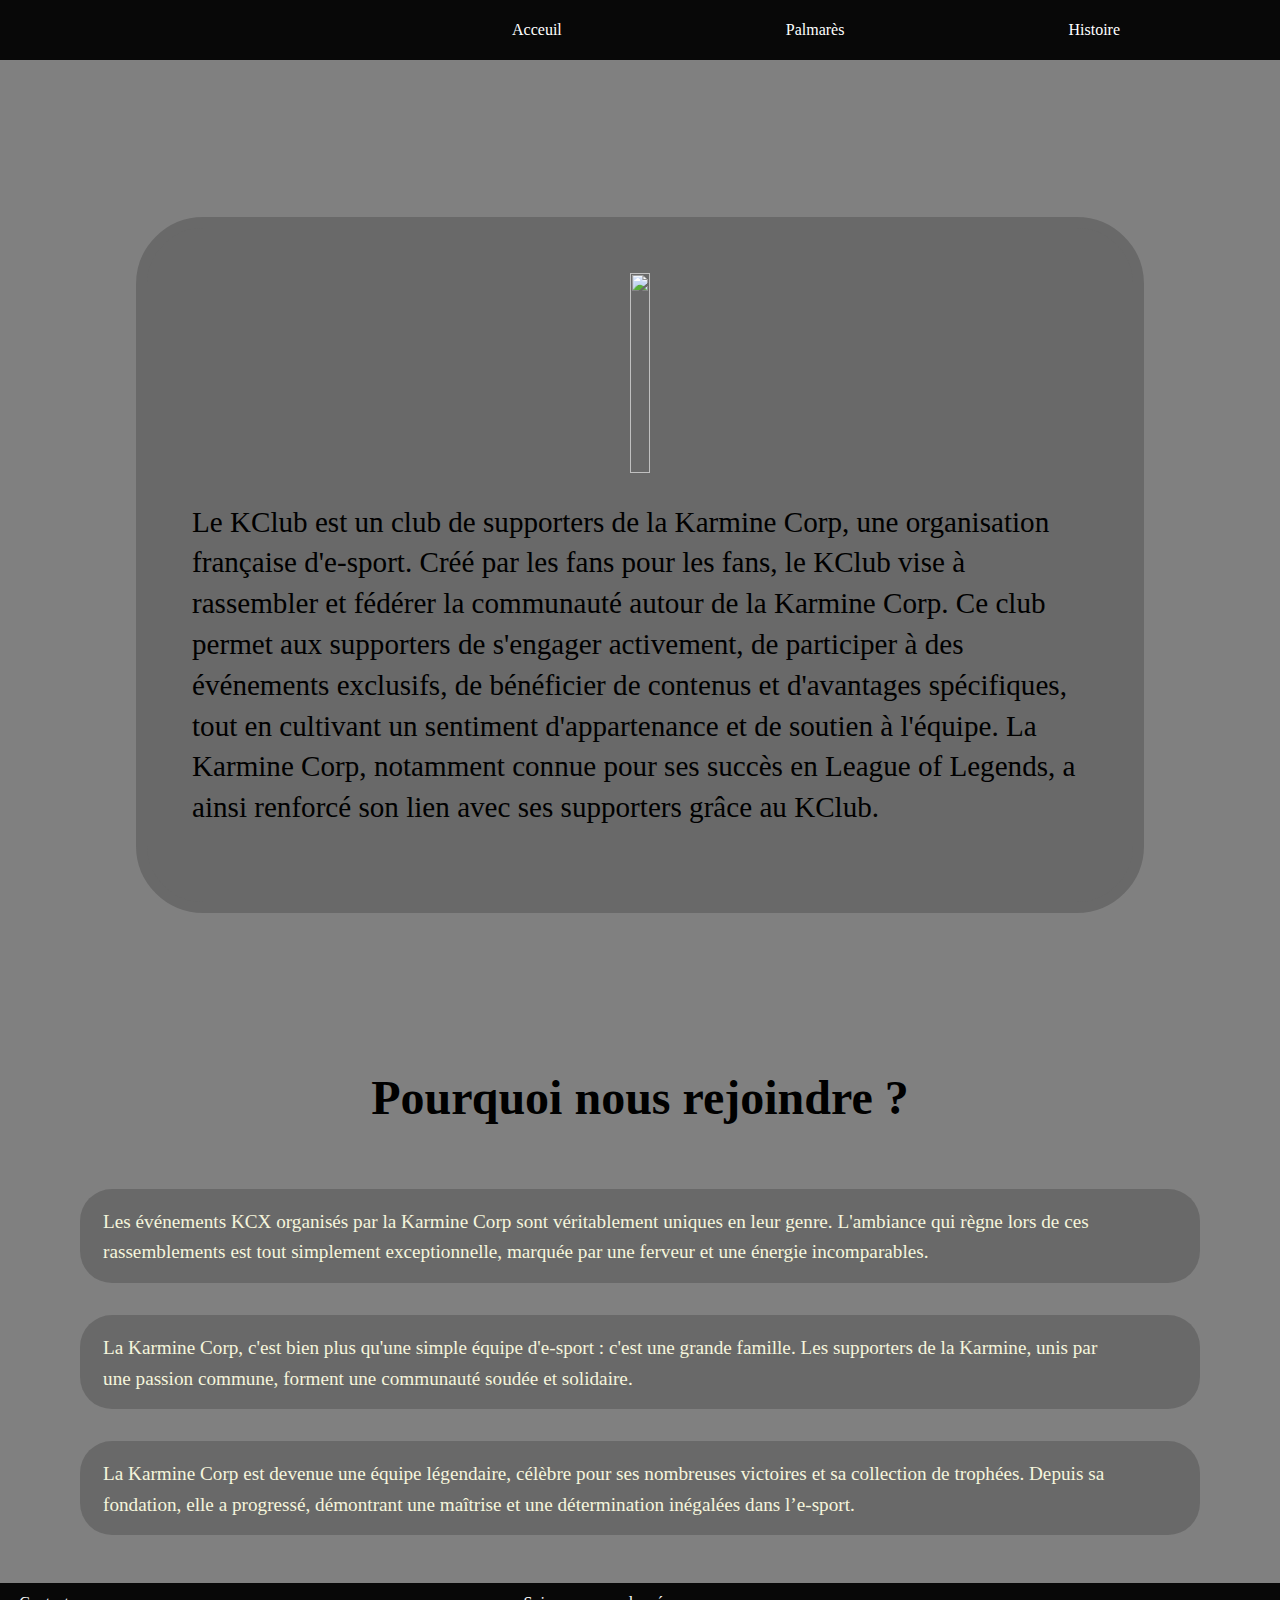
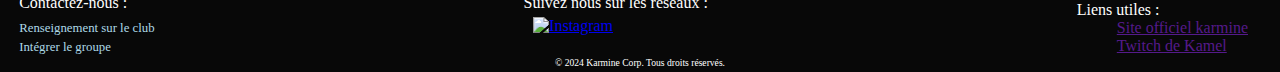
==== index.html @ 14dcd57f "Add files via upload" ====
<!DOCTYPE html>
<html lang="fr">
    <head>
        <meta charset="UTF-8">
        <meta name="viewport" content="width=device-width, initial-scale=1.0">
        <link rel="stylesheet" href="index.css" >
        <title>Document</title>
    </head>
    <body>
        <header>
            <h1>
                <img id="Logo" src="Image/Index/KarmineLogo.png" alt="">
            </h1>
            <nav>
                <a class="navMid" href="index.html">Acceuil</a>
                <a class="navMid" href="palmares.html">Palmarès</a>
                <a class="navMid" href="histoire.html">Histoire</a>
            </nav>
        </header>
        <main>
            <div id="information">
                <img src="Image/Index/KarmineLogo.png" alt="">
                <p>
                    Le KClub est un club de supporters de la Karmine Corp, une organisation française d'e-sport. 
                    Créé par les fans pour les fans, le KClub vise à rassembler et fédérer la communauté autour de la Karmine Corp. 
                    Ce club permet aux supporters de s'engager activement, de participer à des événements exclusifs, de bénéficier de contenus et d'avantages spécifiques, tout en cultivant un sentiment d'appartenance et de soutien à l'équipe. 
                    La Karmine Corp, notamment connue pour ses succès en League of Legends, a ainsi renforcé son lien avec ses supporters grâce au KClub.

                </p>
            </div>
            <h1>Pourquoi nous rejoindre ?</h1>
            <div id="presentation">
                <article>
                    <figure>
                        <img class="illustrations" src="Image/Index/KCX3-Ambiance.avif" alt="">
                    </figure>
                    <p>
                        Les événements KCX organisés par la Karmine Corp sont véritablement uniques en leur genre. L'ambiance qui règne lors de ces rassemblements est tout simplement exceptionnelle, marquée par une ferveur et une énergie incomparables. 
                    </p>
                    <details>
                        <summary>Voir plus</summary>
                        Les fans de la Karmine Corp se rassemblent par milliers, créant une atmosphère électrique et festive qui transcende les limites habituelles des événements e-sport.

                        Chaque détail est soigneusement pensé pour offrir une expérience inoubliable. Des animations spectaculaires, des shows de haute qualité et une organisation impeccable font des KCX des moments inégalés dans le monde de l'e-sport. Aucun autre club n'arrive à orchestrer des événements d'une telle envergure et avec une telle maîtrise.
                        
                        Que ce soit par l'engagement des supporters, l'enthousiasme des joueurs ou l'excellence de la production, les KCX se démarquent par leur capacité à fédérer et à enthousiasmer. Les fans repartent toujours avec des souvenirs mémorables et une seule envie : assister au prochain événement pour revivre cette ambiance unique.
                        
                        En somme, la Karmine Corp ne se contente pas d'organiser des événements, elle crée des expériences qui marquent les esprits et établissent de nouveaux standards dans le domaine. Aucun autre club ne peut prétendre offrir une telle intensité et une telle qualité dans ses rassemblements, faisant des KCX une référence absolue dans l'univers de l'e-sport.
                    </details>
                </article>
                <article>
                    <figure>
                        <img class="illustrations" src="Image/Index/KCX3.jpeg" alt="">
                    </figure>
                    <p>
                        La Karmine Corp, c'est bien plus qu'une simple équipe d'e-sport : c'est une grande famille. Les supporters de la Karmine, unis par une passion commune, forment une communauté soudée et solidaire. 
                    </p>
                    <details>
                        <summary>Voir plus</summary>
                        Que ce soit dans la victoire ou dans la défaite, les fans de la Karmine Corp se tiennent toujours ensemble, incarnant des valeurs de fidélité et de soutien mutuel.

                        L'esprit de famille qui règne au sein de la Karmine Corp se manifeste dans chaque interaction, chaque rassemblement et chaque événement. Les supporters partagent des moments forts, célèbrent ensemble les victoires éclatantes et se réconfortent mutuellement dans les moments de défaite. Cette solidarité inébranlable est la clé de la force et de la résilience de la communauté Karmine.
                        
                        Les liens entre les membres de cette grande famille se tissent lors des KCX et se renforcent à chaque match et à chaque rencontre. La Karmine Corp a su créer un environnement où chaque supporter se sent chez lui, entouré de personnes qui partagent les mêmes valeurs et la même passion.
                        
                        Ensemble, les supporters de la Karmine Corp forment un bloc uni, prêt à tout pour soutenir leur équipe. Cette union fait la force de la Karmine, démontrant que, au-delà des résultats sportifs, c'est la camaraderie et la fraternité qui définissent véritablement ce club unique. La Karmine Corp est et restera une grande famille, unie par un amour indéfectible pour le jeu et pour les uns les autres.
                    </details>
                </article>
                <article>
                    <figure>
                        <img class="illustrations" src="Image/Index/Trophée.jpeg" alt="">
                    </figure>
                    <p>
                        La Karmine Corp est devenue une équipe légendaire, célèbre pour ses nombreuses victoires et sa collection de trophées. Depuis sa fondation, elle a progressé, démontrant une maîtrise et une détermination inégalées dans l’e-sport.
                    </p>
                    <details>
                        <summary>Voir plus</summary>

                        Chaque compétition voit la Karmine Corp se distinguer par son jeu exceptionnel, sa stratégie impeccable et son esprit combatif. Les joueurs, véritablement passionnés et talentueux, donnent le meilleur d'eux-mêmes à chaque match, assurant des performances de haut niveau qui mènent l'équipe à la victoire. Cette excellence continue a permis à la Karmine de remporter de nombreux titres prestigieux et de s'inscrire durablement au sommet de l'e-sport.

                        La vitrine des trophées de la Karmine Corp ne cesse de se remplir, témoignant de l'incroyable parcours de l'équipe. Des championnats nationaux aux compétitions internationales, la Karmine a su s'imposer comme une force incontournable, accumulant les distinctions et consolidant sa réputation d'équipe victorieuse.

                        Ce succès n'est pas seulement le résultat du talent individuel, mais aussi d'une cohésion d'équipe exemplaire et d'une organisation sans faille. Chaque membre, du joueur au staff, contribue à cette dynamique de victoire, faisant de la Karmine Corp une équipe redoutée et respectée par ses adversaires.

                        En somme, la Karmine Corp est synonyme de succès et de trophées. Elle continue de faire rêver ses supporters et d'inspirer le respect dans le monde de l'e-sport par ses performances remarquables et son palmarès impressionnant. La Karmine est une équipe qui gagne, et elle ne cesse de le prouver à chaque compétition.
                    </details>
                </article>
            </div>
        </main>
        <footer>
            <div id="basDePage">
                <div id="contact">
                    <p>Contactez-nous : </p>
                    <a href="mailto:liviocrd@icloud.com">Renseignement sur le club</a>
                    <a href="mailto:livio.cardinal@std.heh.be">Intégrer le groupe</a>
                </div>
                <div id="reseaux">
                    <p>Suivez nous sur les réseaux : </p>
                    <a href="https://www.instagram.com/?hl=fr"><img src="Image/Réseaux/Instagram.png" alt="Instagram"></a>
                    <a><img src="Image/Réseaux/X.png" alt=""></a>
                    <a><img src="Image/Réseaux/Youtube.png" alt=""></a>
                    <a><img src="Image/Réseaux/TikTok.png" alt=""></a>
                </div>
                <div id="lienExterne">
                    <p>Liens utiles :</p>
                    <ul>
                        <li><a href="">Site officiel karmine</a></li>
                        <li><a href="">Twitch de Kamel</a></li>
                    </ul>
                </div>
            </div>
            <p id="droit">&copy; 2024 Karmine Corp. Tous droits réservés.</p>
        </footer>
    </body>
</html>
---- index.css ----
html{
    background-color: grey;
}

body{
    margin: 0;
}

header{
    display: flex;
    align-items: center;
    background-color: #080808;
    overflow: hidden;
    height: 60px;
    justify-content: space-between;
}

#Logo{
    display: flex;
    height: 60px;
    padding: 0 0 0 3em;
}

nav{
    height: 100%;
    padding-right: 3em;
    display: flex;
}

nav a{
    display: flex;
    padding: 0 7em;;
    align-items: center;
    text-decoration: none;
    color:white;
}

nav a:hover{
    background-color: #414141;
}

#information{
    display: flex;
    margin: 7em auto;
    border: 0.5em solid #696969;
    background-color: #696969;
    padding: 2em;
    max-width: 70%;
    flex-direction: row; 
    border-radius: 3em;
}

#information img{
    padding-right: 7em;
    width:min-content;
}

#information p{
    font-size: 1.7em;
    line-height: 1.4em;
}

h1{
    text-align: center;
    font-size: 3em;
}

#presentation{
    padding: 2em 2em 0 2em;
    display: grid;
    grid-template-columns: 1fr 1fr 1fr;
    gap: 2em;
}

figure{
    text-align: center;
    margin: 0;
    width: auto;
}

article{
    background-color: #696969;
    border-radius: 2em;
    margin: 0 0 1.5em 0
}

article p {
    font-size: 1.2em;
    line-height: 1.6em;
    color: #080184;
    width: 90%;
    margin: 0 0 0 1.2em;
    border-radius: 2em;
}

.illustrations{
    width: 100%;
    border-top-left-radius: 2em;
    border-top-right-radius: 2em;
}

details{
    color: #a3a1c9;
    padding: 0 1.3em 0.8em 1.3em ;
    font-size: 1.15em;
    line-height: 1.15em;
}

summary{
    color: black;
    text-decoration: underline;
    margin: 0 0 1.3em 1.3em;
}

#basDePage{
    display: flex;
    justify-content: space-between;
}

#contact{
    display: flex;
    flex-direction: column;
    padding: 0 0 0 1.2em;
}

#contact a{
    font-size: 0.8em;
    text-decoration: none;
    line-height: 1.5em;
    color: lightblue;
}

#contact p {
    font-size: 1.23em;
    padding: 0.7em 0 0 0;
    margin: 0 0 0.4em 0;
}

#reseaux p{
    margin: 0;
    padding: 0.7em 0 0.3em 0;
    text-align: center;
    font-size: 1.3em;
}

#reseaux a{
    padding: 0 0.6em 0 0.6em;
    display: inline-block;
}

#reseaux img{
    height: 3empx;
}

#lienExterne{
    padding: 0.4em 0 0 0;
    margin: 0 1.5em 0 0;
}

#lienExterne ul li{
    list-style: none;
}

#lienExterne p {
    font-size: 1.23em;
    padding: 0.7em 0 0 0;
    margin: 0;
}

#droit{
    margin: 0;
    padding-bottom: 0.4em;
    text-align: center;
}

footer p {
    font-size: 0.6em;
    padding: 0;
}

footer ul {
    margin: 0;
}

footer {
    background-color: #080808;
    color: white;
}

footer a:hover{
    background-color: #414141;
}

@media (max-width: 1600px){

    #Logo{
        padding: 0;
    }

    #information p{
        font-size: 1.3em;
    }

    #information img{
        padding: 0;
        height: 200px;
    }

    #information{
        flex-direction: column;
        justify-content: center;
        align-items: center;
        font-size: 1.4em;
    }
    
    #presentation{
        grid-template-columns: none;
        grid-template-rows: 1fr 1fr 1fr;
        padding-bottom: 3em;
    }

    article{
        margin: 0 3em;
    }

    article p {
        color: beige;
    }

    summary{
        display: none;
    }

    #lienExterne p, #contact p, #reseaux p {
        font-size: 1em;
    }

    #lienExterne{
        margin: 0;
    }

    #lienExterne ul {
        padding-right: 2em;
    }
}
@media (max-width:600px) {
    header{
        flex-direction: column;
        height: auto;
    }

    nav{
        flex-direction: column;
        align-items: center;
        padding: 0;
        width: 100%;
    }

    nav a{
        padding: 1.2em;
        width: 100%;
        justify-content: center;
    }

    h1{
        font-size: 2em;
    }

    article{
        margin: 0;
    }

    footer{
        font-size: 0.4em;
    }

    #reseaux img{
        width: 10px;
    }
    
}
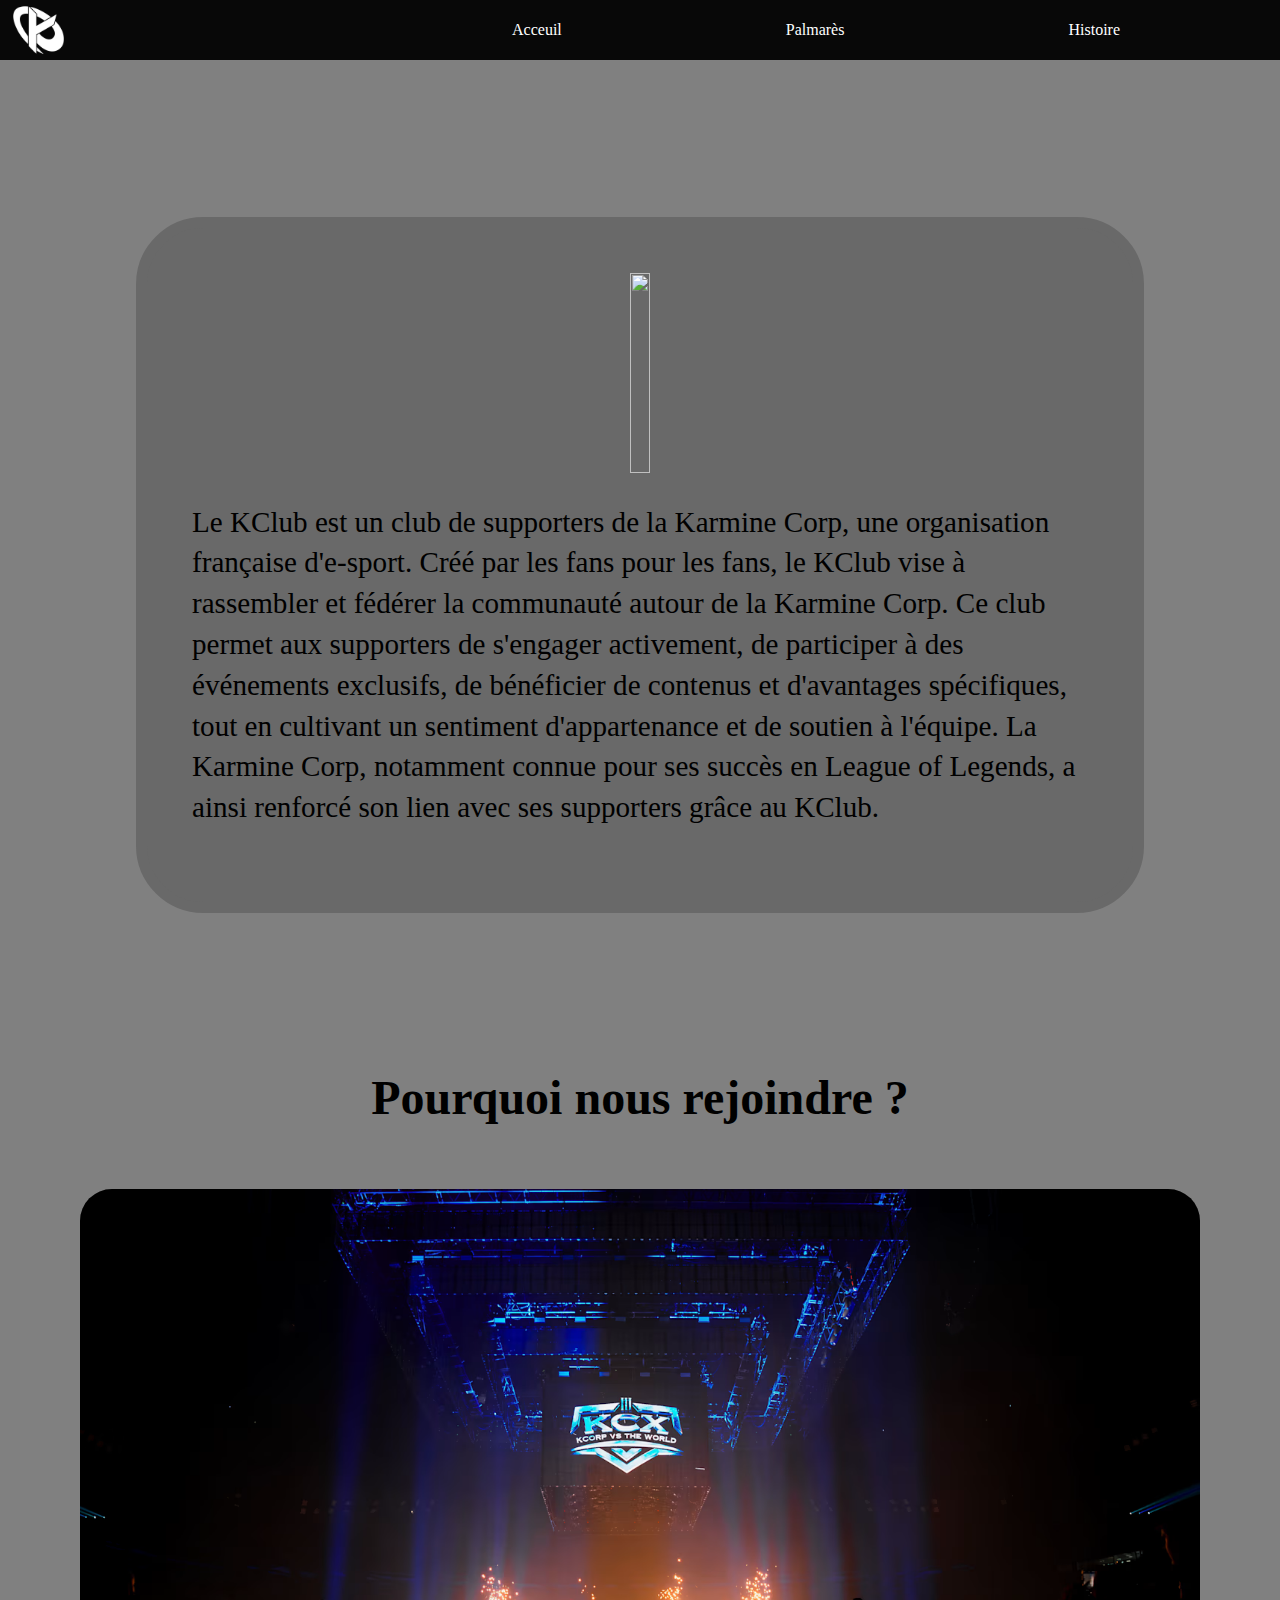
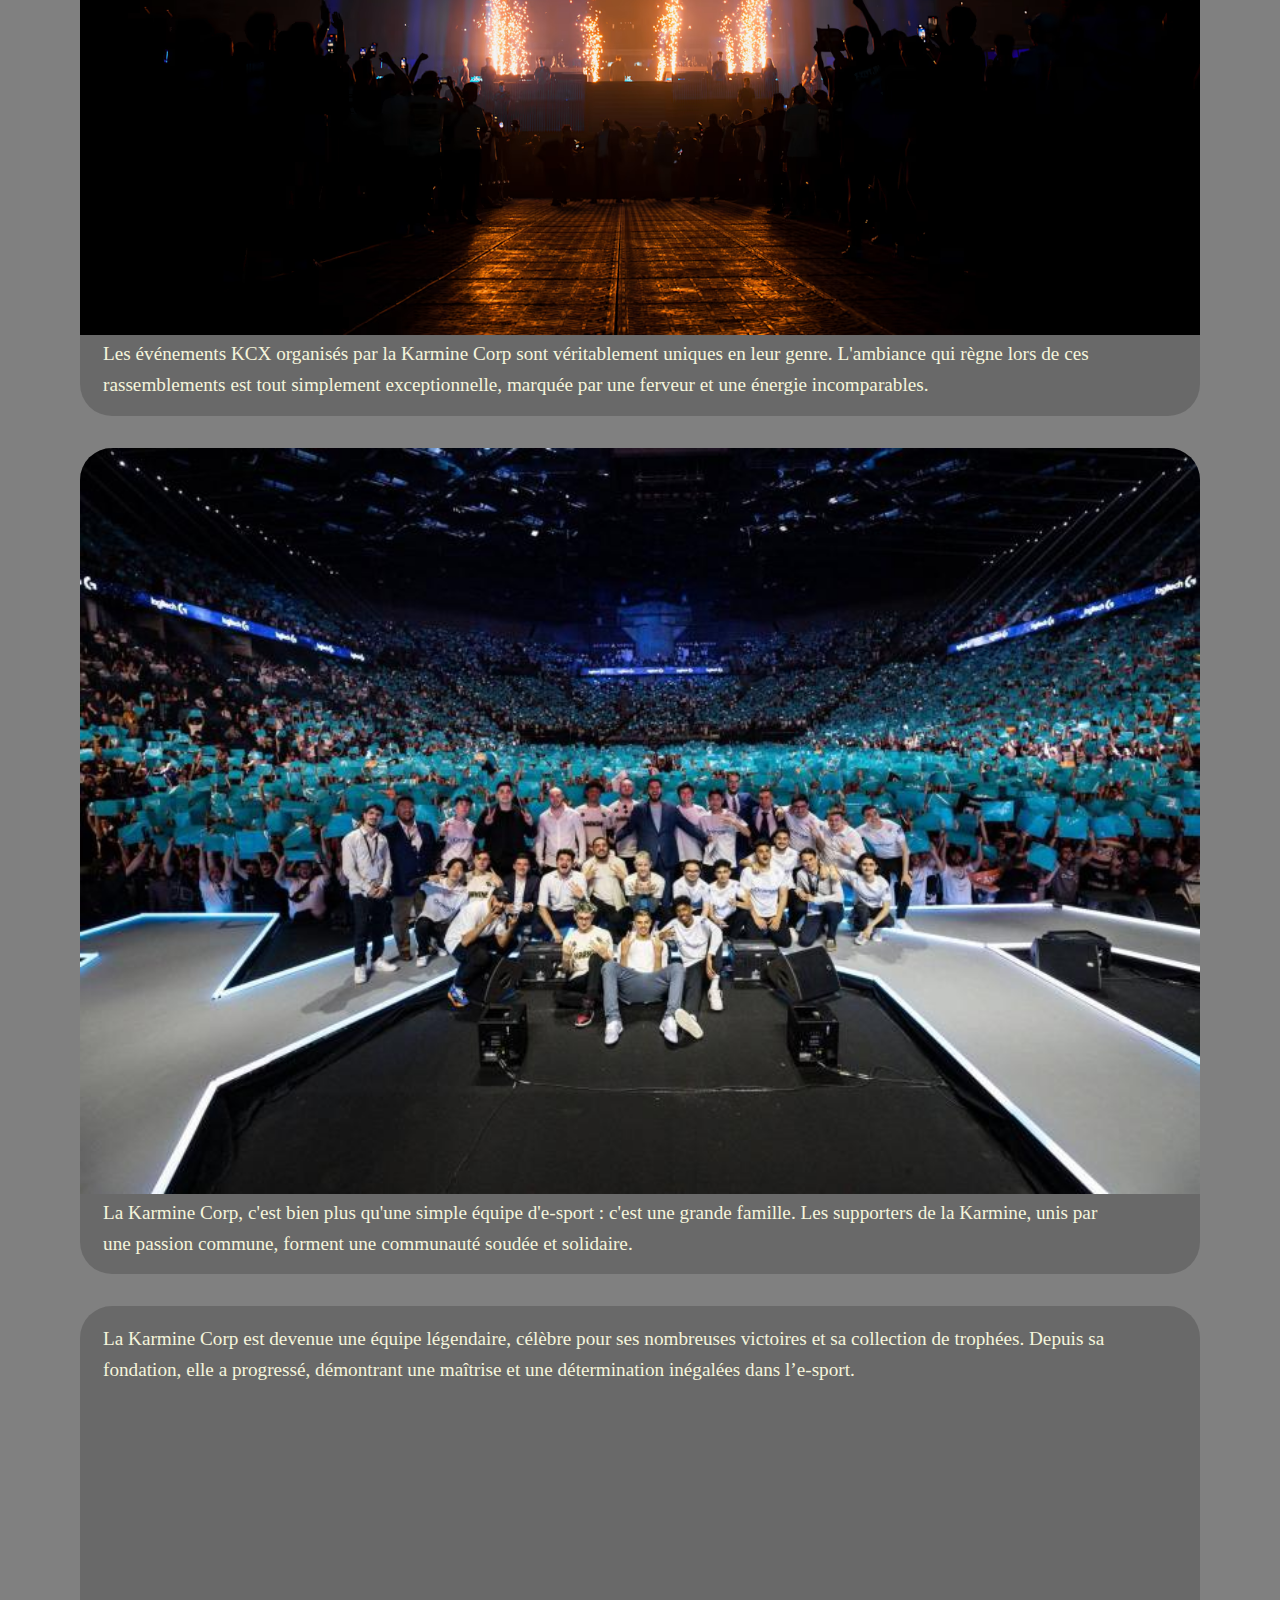
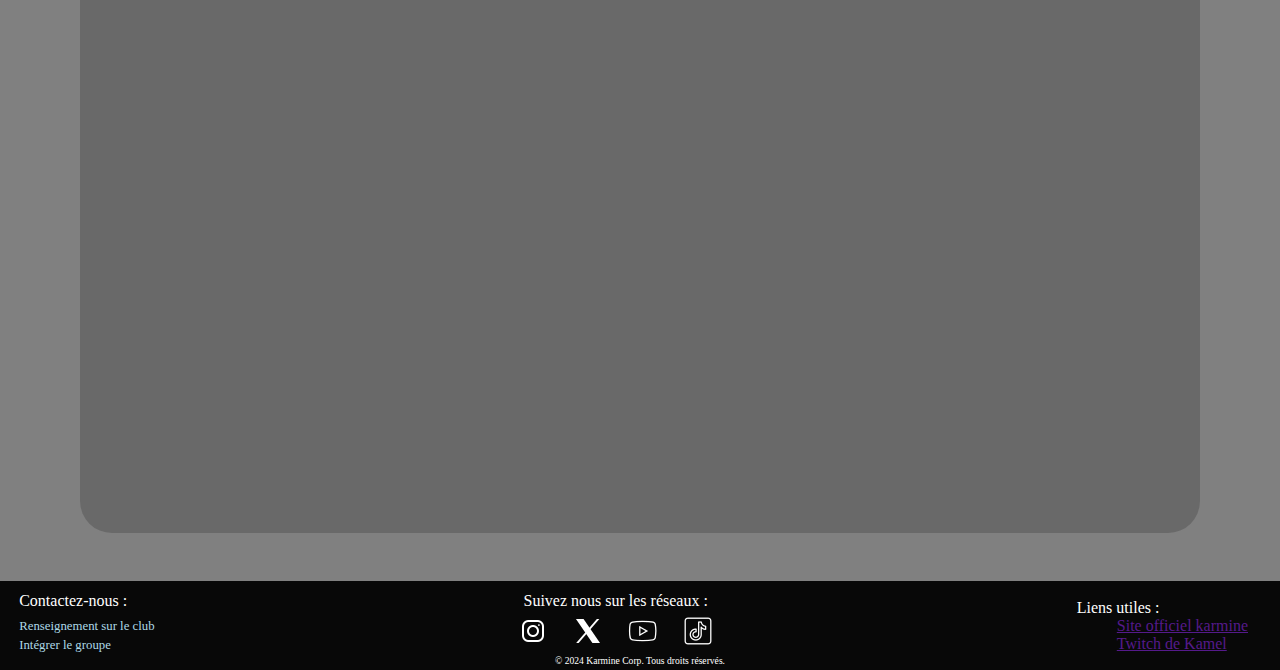
==== commit e736532e: "Update index.html" ====
--- a/index.html
+++ b/index.html
@@ -9,7 +9,7 @@
     <body>
         <header>
             <h1>
-                <img id="Logo" src="Image/Index/KarmineLogo.png" alt="">
+                <img id="Logo" src="KarmineLogo.png" alt="">
             </h1>
             <nav>
                 <a class="navMid" href="index.html">Acceuil</a>
@@ -32,7 +32,7 @@
             <div id="presentation">
                 <article>
                     <figure>
-                        <img class="illustrations" src="Image/Index/KCX3-Ambiance.avif" alt="">
+                        <img class="illustrations" src="KCX3-Ambiance.avif" alt="">
                     </figure>
                     <p>
                         Les événements KCX organisés par la Karmine Corp sont véritablement uniques en leur genre. L'ambiance qui règne lors de ces rassemblements est tout simplement exceptionnelle, marquée par une ferveur et une énergie incomparables. 
@@ -50,7 +50,7 @@
                 </article>
                 <article>
                     <figure>
-                        <img class="illustrations" src="Image/Index/KCX3.jpeg" alt="">
+                        <img class="illustrations" src="KCX3.jpeg" alt="">
                     </figure>
                     <p>
                         La Karmine Corp, c'est bien plus qu'une simple équipe d'e-sport : c'est une grande famille. Les supporters de la Karmine, unis par une passion commune, forment une communauté soudée et solidaire. 
@@ -68,7 +68,7 @@
                 </article>
                 <article>
                     <figure>
-                        <img class="illustrations" src="Image/Index/Trophée.jpeg" alt="">
+                        <img class="illustrations" src="Trophée.jpeg" alt="">
                     </figure>
                     <p>
                         La Karmine Corp est devenue une équipe légendaire, célèbre pour ses nombreuses victoires et sa collection de trophées. Depuis sa fondation, elle a progressé, démontrant une maîtrise et une détermination inégalées dans l’e-sport.
@@ -96,10 +96,10 @@
                 </div>
                 <div id="reseaux">
                     <p>Suivez nous sur les réseaux : </p>
-                    <a href="https://www.instagram.com/?hl=fr"><img src="Image/Réseaux/Instagram.png" alt="Instagram"></a>
-                    <a><img src="Image/Réseaux/X.png" alt=""></a>
-                    <a><img src="Image/Réseaux/Youtube.png" alt=""></a>
-                    <a><img src="Image/Réseaux/TikTok.png" alt=""></a>
+                    <a href="https://www.instagram.com/?hl=fr"><img src="Instagram.png" alt="Instagram"></a>
+                    <a><img src="X.png" alt=""></a>
+                    <a><img src="Youtube.png" alt=""></a>
+                    <a><img src="TikTok.png" alt=""></a>
                 </div>
                 <div id="lienExterne">
                     <p>Liens utiles :</p>
@@ -112,4 +112,4 @@
             <p id="droit">&copy; 2024 Karmine Corp. Tous droits réservés.</p>
         </footer>
     </body>
-</html>+</html>
